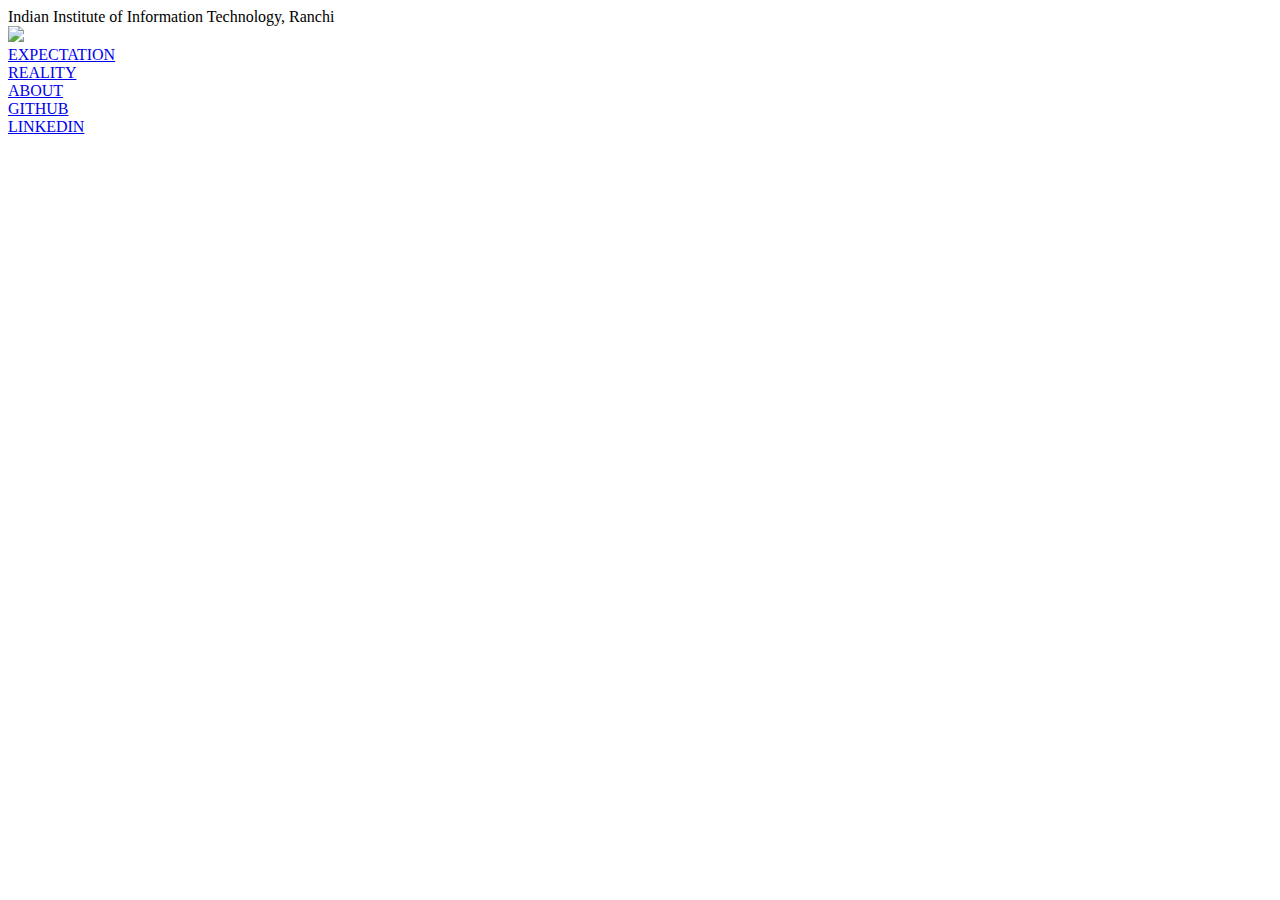
==== index.html @ 095f044e "Added index.html" ====
<!DOCTYPE html>
<html lang="en">
<head>
    <meta charset="UTF-8">
    <meta http-equiv="X-UA-Compatible" content="IE=edge">
    <meta name="viewport" content="width=device-width, initial-scale=1.0">
    <title>HOME</title>
    <link rel="stylesheet" href="style.css">
</head>
<body>
    <div class="name">
    Indian Institute of Information Technology, Ranchi</div>
    <div class="img">
        <img src="WhatsApp Image 2023-02-03 at 2.02.07 PM.jpeg" >
    </div>
    <div class="EXPECTATION">
        
        <a href="D:\PROJECT WEB D\HOME\expectation\EXPECTATION.html">EXPECTATION</a>
    </div>
    <div class="REALITY">
        <a href="REALITY\REALITY.HTML">REALITY</a>
    </div>
    
    <div class="about">
        <a href="ABOUT\ABOUT.html">ABOUT</a></div>
        <div class="GITHUB">
            <a href="https://github.com/sonukumar6343">GITHUB</a>
        </div>
        <div class="LINKEDIN">
            <a href="https://www.linkedin.com/in/sonu-kumar-641067248">LINKEDIN</a>
        </div>

    
    
    
</body>
</html>
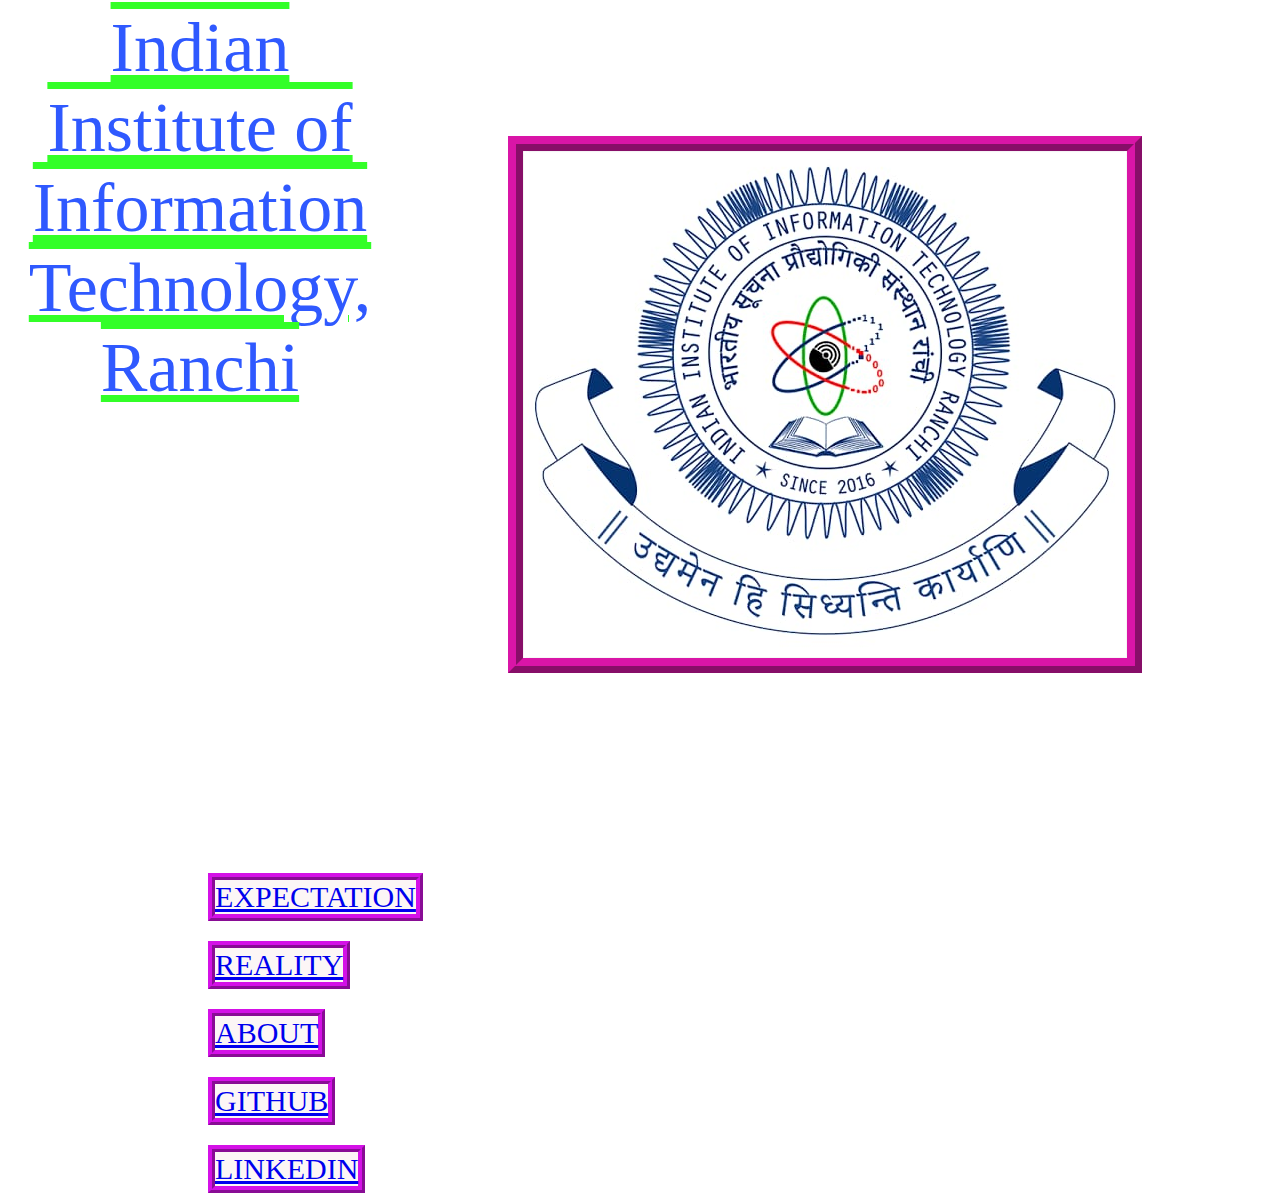
==== commit ba3d8e24: "Update index.html" ====
--- a/index.html
+++ b/index.html
@@ -15,14 +15,14 @@
     </div>
     <div class="EXPECTATION">
         
-        <a href="D:\PROJECT WEB D\HOME\expectation\EXPECTATION.html">EXPECTATION</a>
+        <a href="EXPECTATION.html">EXPECTATION</a>
     </div>
     <div class="REALITY">
-        <a href="REALITY\REALITY.HTML">REALITY</a>
+        <a href="REALITY.HTML">REALITY</a>
     </div>
     
     <div class="about">
-        <a href="ABOUT\ABOUT.html">ABOUT</a></div>
+        <a href="ABOUT.html">ABOUT</a></div>
         <div class="GITHUB">
             <a href="https://github.com/sonukumar6343">GITHUB</a>
         </div>
@@ -34,4 +34,4 @@
     
     
 </body>
-</html>+</html>
--- a/style.css
+++ b/style.css
@@ -0,0 +1,131 @@
+.name{
+    font-family: 'Lobster', cursive;
+    
+    /* display:justify-content; */
+    
+    color:rgb(47, 89, 255);
+    
+    text-align:center;
+    height:10vh;
+    width:30vw;
+    margin:3px 5px 0px 0px;
+    text-decoration: underline overline #33ff28;
+    font-size:70px;
+    animation:widthanimate 20s alternate-reverse  infinite running;
+}
+@keyframes widthanimate {
+    from{
+        width:-38vw;
+        color: rgb(255, 213, 47);
+        font-size:50px;
+        opacity: 0.3;
+        
+    }
+    to{
+        width: 300vw;
+        color:   rgb(255, 0, 143);
+        font-size: 60px;
+        opacity:1;
+        
+      }
+    }
+body{
+    background-image:url("https://wallpaperaccess.com/full/39623.jpg");
+    background-size: cover;
+background-repeat: no-repeat;
+}
+.img{
+    height:507px;
+    width:604px;
+    background-color:#33ff28;
+    margin:38px 500px 3px;
+    border: 4mm ridge rgba(222, 16, 171, 0.975);
+    animation:widthanimat  20s alternate-reverse 1s infinite running;
+}
+
+
+@keyframes widthanimat {
+    from{
+        border-color:rgba(222, 16, 171, 0.975);
+       
+        opacity: 0.3;
+        
+    }
+    to{
+        border-color:#33ff28;
+        opacity:1;
+        
+      }
+    }
+    .EXPECTATION{
+        margin-left: 200px;
+        margin-top: 200px;
+        height:fit-content;
+        width:fit-content;
+        background-color: rgb(252, 246, 246);
+        border: 2mm ridge rgba(212, 12, 231, 0.975);
+        font-size:30px;
+        
+        animation:expectation  10s alternate-reverse .1s infinite running;
+    }
+    .GITHUB{
+        margin-left: 200px;
+        margin-top: 20px;
+        height:fit-content;
+        width:fit-content;
+        background-color: rgb(252, 246, 246);
+        border: 2mm ridge rgba(212, 12, 231, 0.975);
+        font-size:30px;
+        
+        animation:expectation  10s alternate-reverse .1s infinite running;
+    }
+    .LINKEDIN{
+        margin-left: 200px;
+        margin-top: 20px;
+        height:fit-content;
+        width:fit-content;
+        background-color: rgb(252, 246, 246);
+        border: 2mm ridge rgba(212, 12, 231, 0.975);
+        font-size:30px;
+        
+        animation:expectation  10s alternate-reverse .1s infinite running;
+    }
+    
+@keyframes expectation {
+    from{
+        border-color:rgba(222, 16, 171, 0.975);
+        background-color: #f6f6f6;
+       
+        opacity: 0.3;
+        
+    }
+    to{
+        border-color:#33ff28;
+        opacity:1;
+        background-color: #04f7db;
+       
+        
+      }
+    }
+    .REALITY{
+        margin-left: 200px;
+        margin-top: 20px;
+        height:fit-content;
+        width:fit-content;
+        background-color: rgb(252, 246, 246);
+        border: 2mm ridge rgba(212, 12, 231, 0.975);
+        font-size:30px;
+        
+        animation:expectation  10s alternate-reverse .1s infinite running;
+    }
+    .about{
+        margin-left: 200px;
+        margin-top: 20px;
+        height:fit-content;
+        width:fit-content;
+        background-color: rgb(252, 246, 246);
+        border: 2mm ridge rgba(212, 12, 231, 0.975);
+        font-size:30px;
+        
+        animation:expectation  10s alternate-reverse .1s infinite running;
+    }
